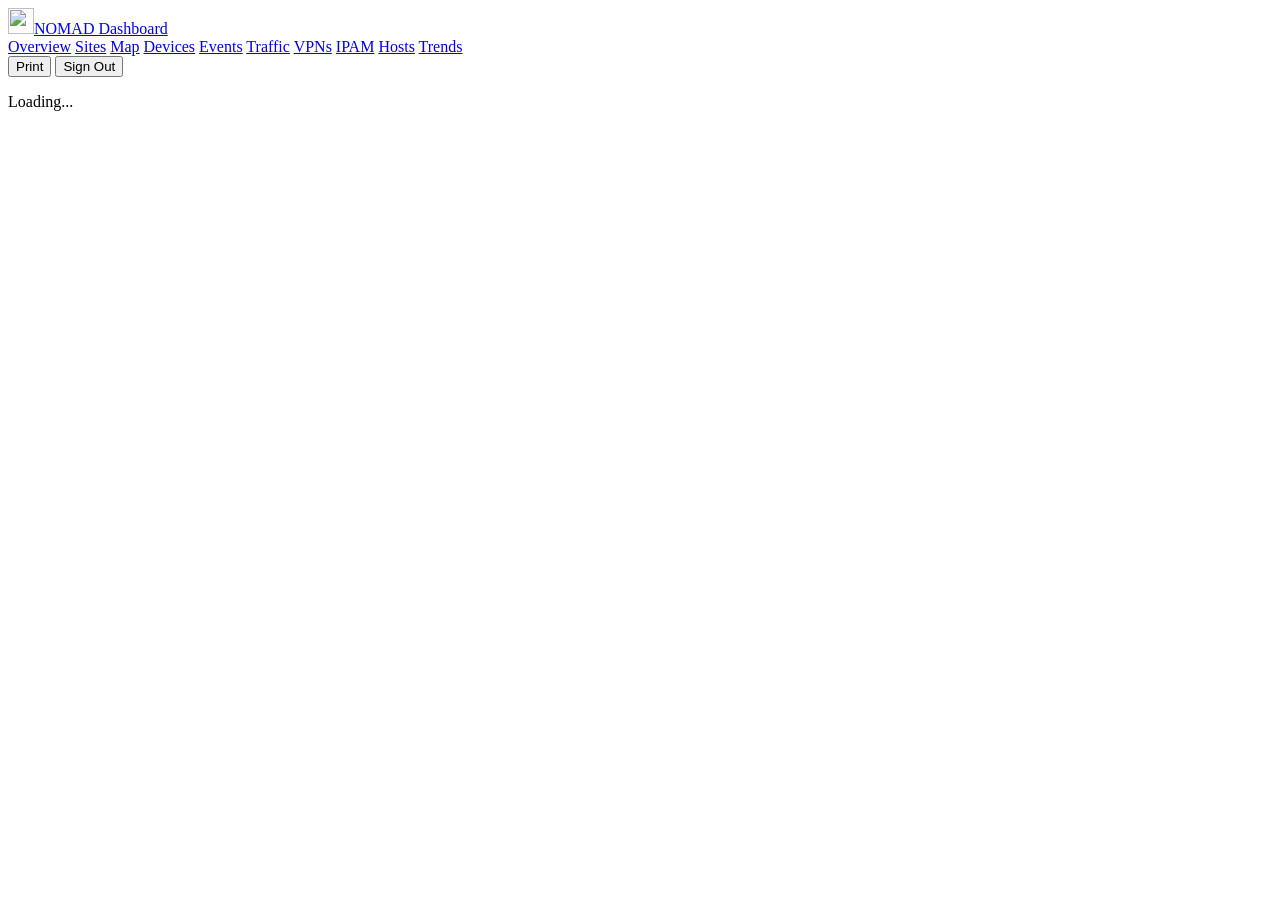
==== nomad/data/dashboard/index.html @ 0b5a3722 "Release 2.8.0: NOMAD Dashboard, Map Watcher monitoring, service update banner, per-device backup log" ====
<!doctype html>
<html lang="en">
<head>
<meta charset="utf-8">
<meta name="viewport" content="width=device-width, initial-scale=1">
<meta name="referrer" content="no-referrer">
<title>NOMAD Dashboard</title>
<link rel="icon" href="/static/icon.svg" type="image/svg+xml">
<link rel="stylesheet" href="/static/app.css">
</head>
<body>
<header class="top">
  <a class="brand" href="#overview"><img src="/static/icon.svg" alt="" width="26" height="26"><span>NOMAD Dashboard</span></a>
  <nav id="nav" aria-label="Pages">
    <a href="#overview" data-page="overview">Overview</a>
    <a href="#sites" data-page="sites">Sites</a>
    <a href="#map" data-page="map">Map</a>
    <a href="#devices" data-page="devices">Devices</a>
    <a href="#events" data-page="events">Events</a>
    <a href="#traffic" data-page="traffic">Traffic</a>
    <a href="#vpns" data-page="vpns">VPNs</a>
    <a href="#ipam" data-page="ipam">IPAM</a>
    <a href="#hosts" data-page="hosts">Hosts</a>
    <a href="#trends" data-page="trends">Trends</a>
  </nav>
  <div class="top-right">
    <span id="sources" class="sources" aria-label="Where the data comes from"></span>
    <span id="updated" class="muted small"></span>
    <button id="print" class="plain" title="Print, or save as PDF">Print</button>
    <span id="who" class="muted small"></span>
    <button id="sign-out" class="plain">Sign Out</button>
  </div>
</header>
<main id="main" tabindex="-1"><p class="muted">Loading...</p></main>
<footer class="print-footer" id="print-footer"></footer>
<script src="/static/map.js"></script>
<script src="/static/app.js"></script>
</body>
</html>
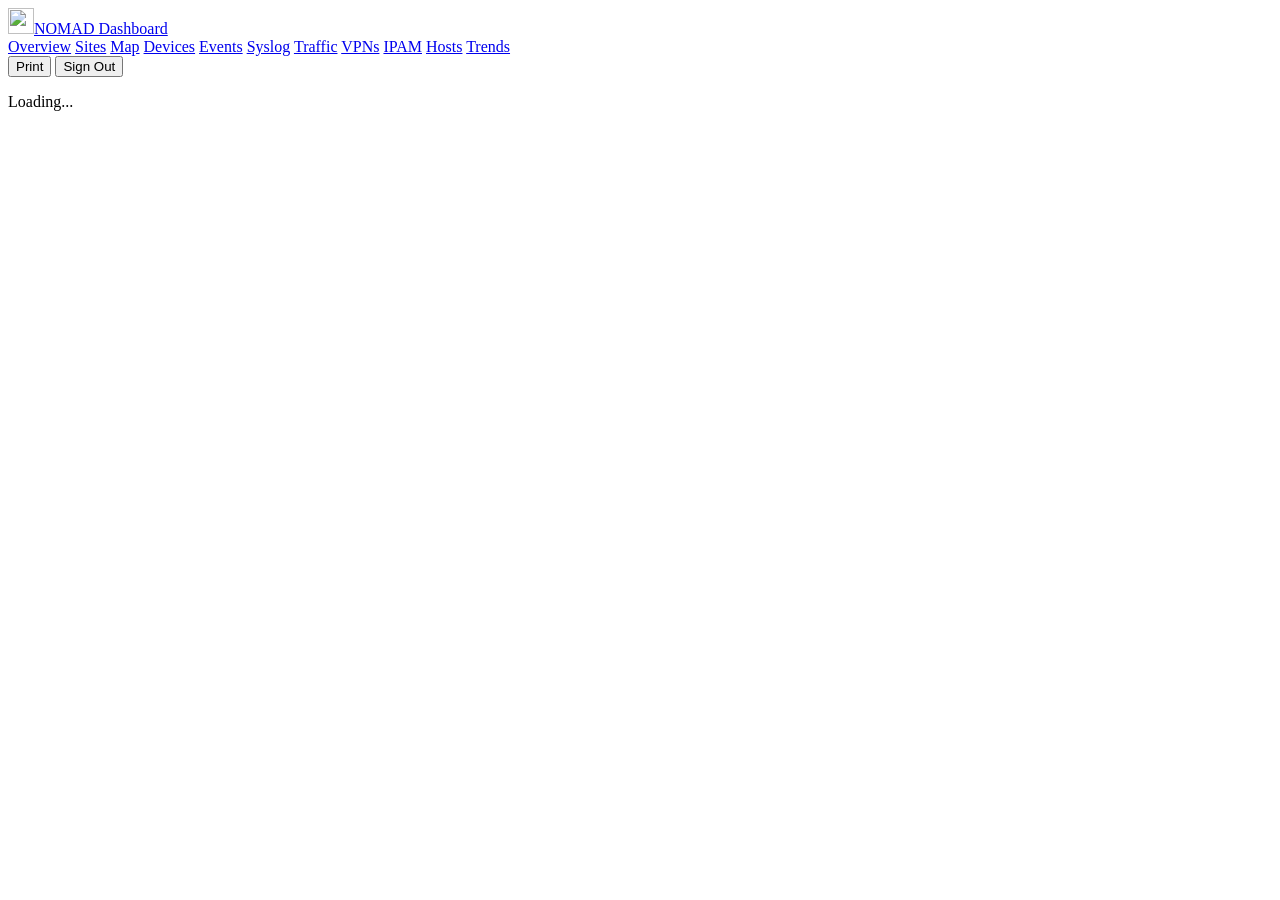
==== commit 3c966166: "Release 2.10.2: Overview tiles open their pages, Syslog page on the dashboard - Down/Up/Not monitore" ====
--- a/nomad/data/dashboard/index.html
+++ b/nomad/data/dashboard/index.html
@@ -17,6 +17,7 @@
     <a href="#map" data-page="map">Map</a>
     <a href="#devices" data-page="devices">Devices</a>
     <a href="#events" data-page="events">Events</a>
+    <a href="#syslog" data-page="syslog">Syslog</a>
     <a href="#traffic" data-page="traffic">Traffic</a>
     <a href="#vpns" data-page="vpns">VPNs</a>
     <a href="#ipam" data-page="ipam">IPAM</a>
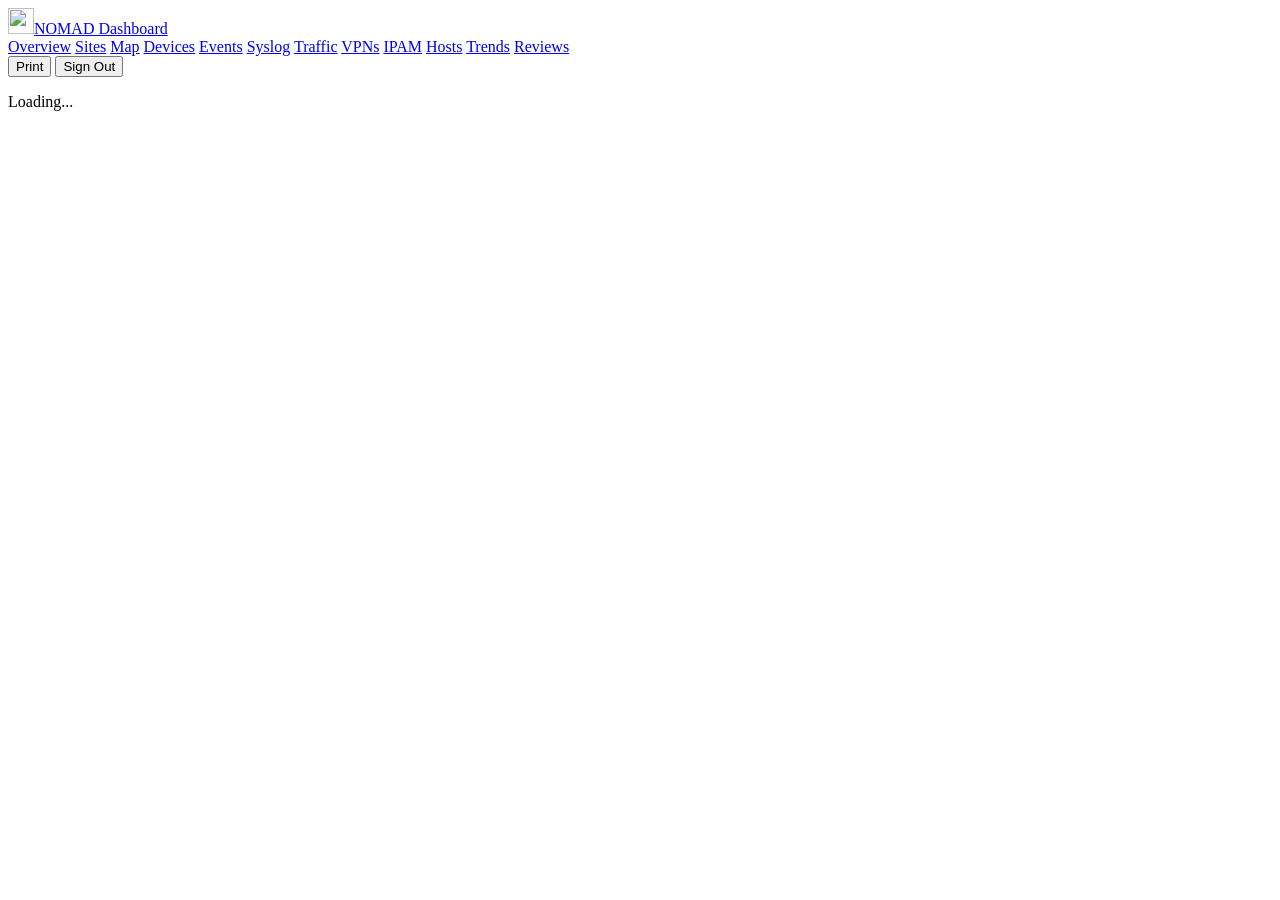
==== commit 19ced415: "Release 2.11.0: config change reviews that prove someone went through the change Opening a change no" ====
--- a/nomad/data/dashboard/index.html
+++ b/nomad/data/dashboard/index.html
@@ -23,6 +23,7 @@
     <a href="#ipam" data-page="ipam">IPAM</a>
     <a href="#hosts" data-page="hosts">Hosts</a>
     <a href="#trends" data-page="trends">Trends</a>
+    <a href="#reviews" data-page="reviews">Reviews</a>
   </nav>
   <div class="top-right">
     <span id="sources" class="sources" aria-label="Where the data comes from"></span>
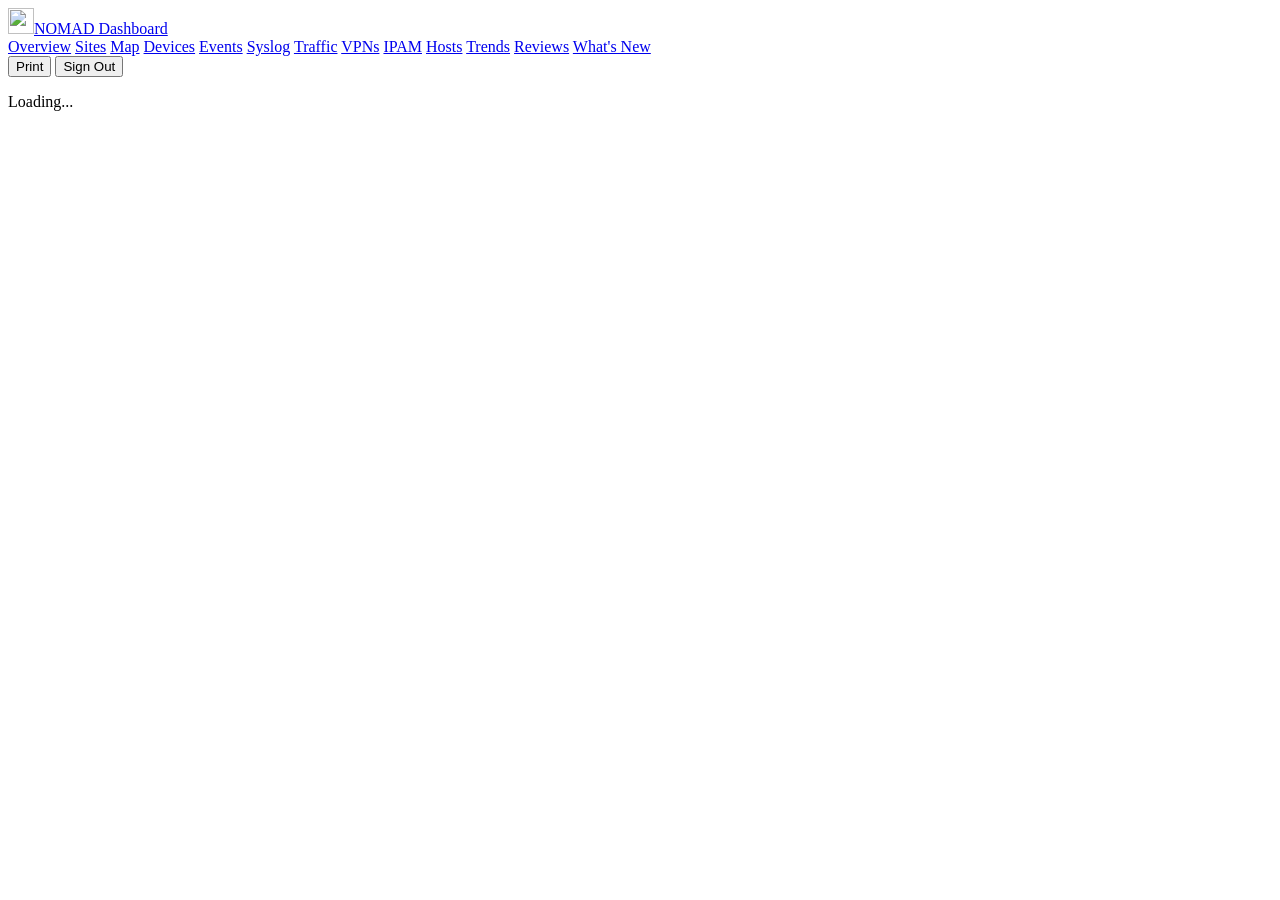
==== commit f610a53a: "2.12.1: What's New page on the NOMAD Dashboard The dashboard's What's New page shows NOMAD's Help > " ====
--- a/nomad/data/dashboard/index.html
+++ b/nomad/data/dashboard/index.html
@@ -24,6 +24,7 @@
     <a href="#hosts" data-page="hosts">Hosts</a>
     <a href="#trends" data-page="trends">Trends</a>
     <a href="#reviews" data-page="reviews">Reviews</a>
+    <a href="#whatsnew" data-page="whatsnew">What's New</a>
   </nav>
   <div class="top-right">
     <span id="sources" class="sources" aria-label="Where the data comes from"></span>
